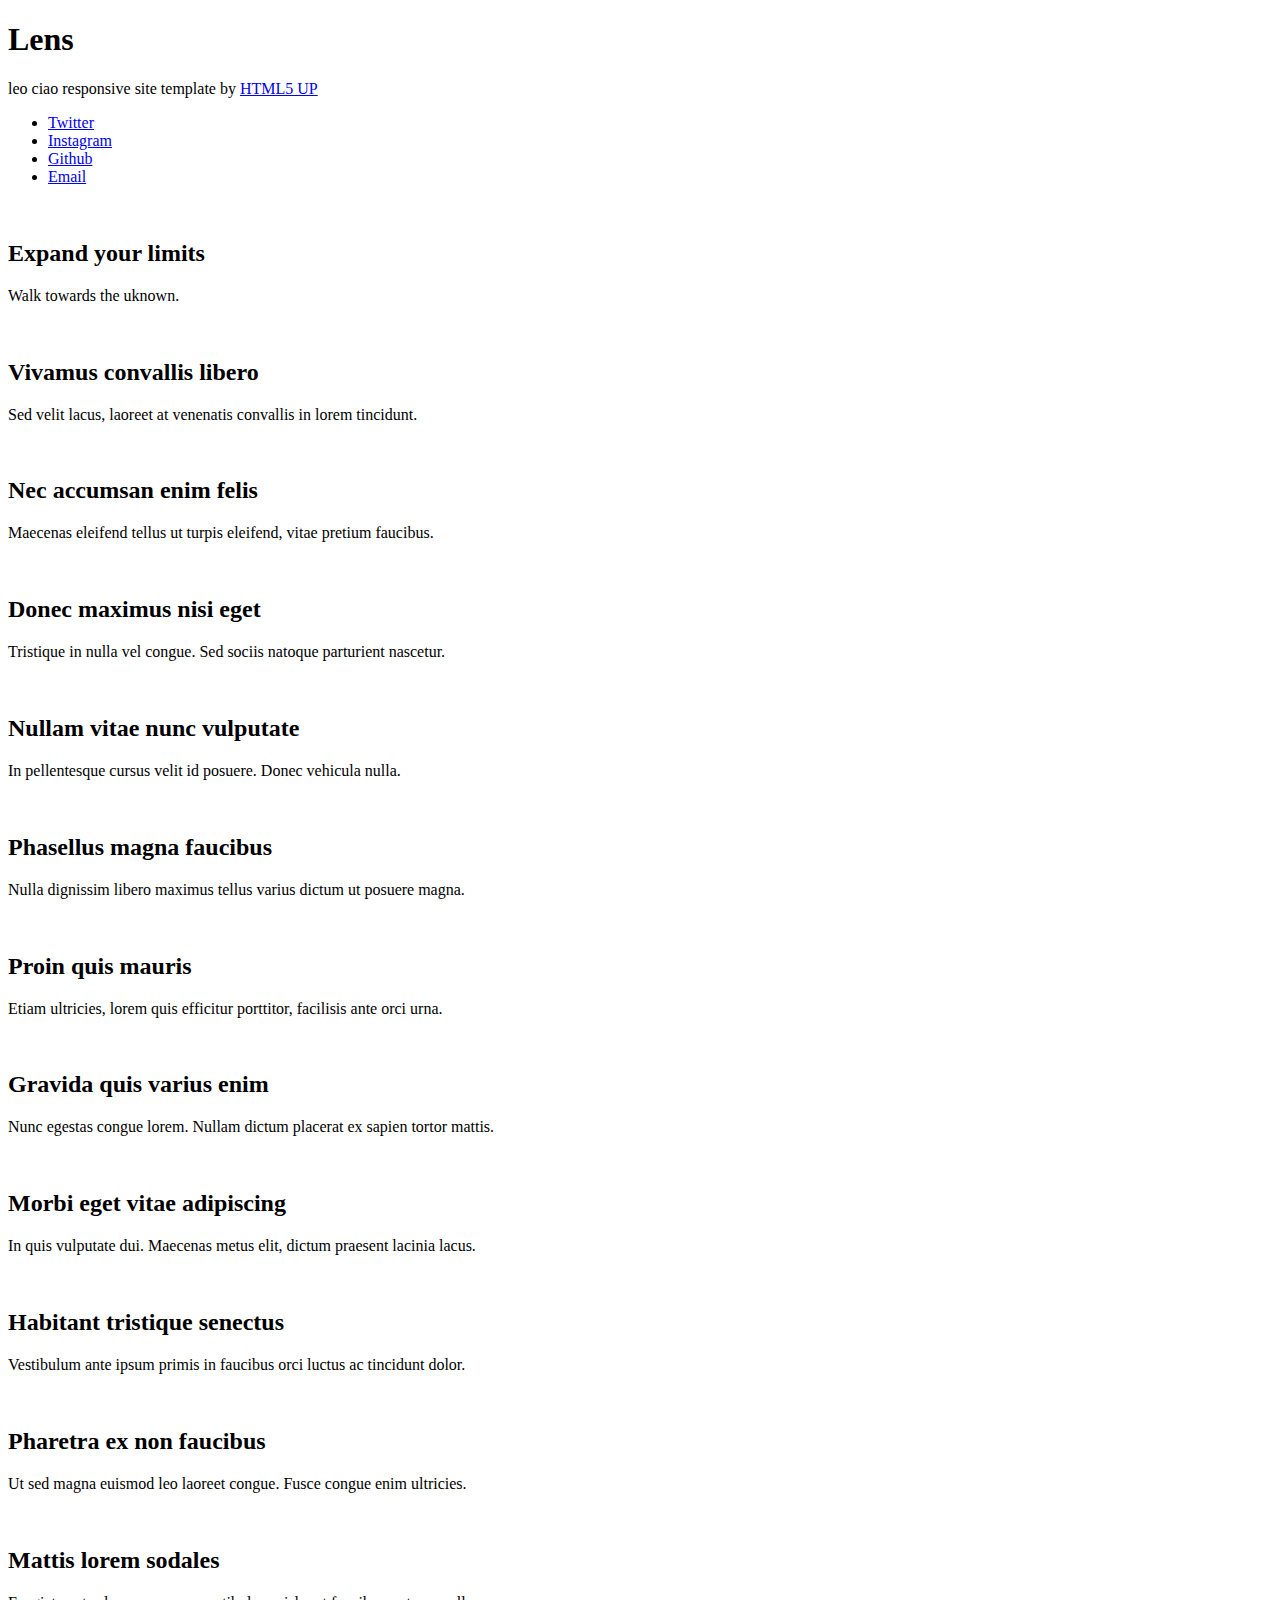
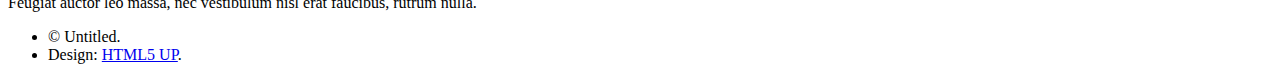
==== index.html @ 16e7315c "Add files via upload" ====
<!DOCTYPE HTML>
<!--
	Lens by HTML5 UP
	html5up.net | @ajlkn
	Free for personal and commercial use under the CCA 3.0 license (html5up.net/license)
-->
<html>
	<head>
		<title>Lens by HTML5 UP</title>
		<meta charset="utf-8" />
		<meta name="viewport" content="width=device-width, initial-scale=1, user-scalable=no" />
		<link rel="stylesheet" href="assets/css/main.css" />
		<noscript><link rel="stylesheet" href="assets/css/noscript.css" /></noscript>
	</head>
	<body class="is-preload-0 is-preload-1 is-preload-2">

		<!-- Main -->
			<div id="main">

				<!-- Header -->
					<header id="header">
						<h1>Lens</h1>
						<p> leo ciao responsive site template by <a href="http://html5up.net">HTML5 UP</a></p>
						<ul class="icons">
							<li><a href="#" class="icon brands fa-twitter"><span class="label">Twitter</span></a></li>
							<li><a href="https://www.instagram.com/leomon50/" class="icon brands fa-instagram"><span class="label">Instagram</span></a></li>
							<li><a href="#" class="icon brands fa-github"><span class="label">Github</span></a></li>
							<li><a href="#" class="icon fa-envelope"><span class="label">Email</span></a></li>
						</ul>
					</header>

				<!-- Thumbnail -->
					<section id="thumbnails">
						<article>
							<a class="thumbnail" href="images/fulls/01.jpg" data-position="left center"><img src="images/thumbs/01.jpg" alt="" /></a>
							<h2>Expand your limits</h2>
							<p>Walk towards the uknown.</p>
						</article>
						<article>
							<a class="thumbnail" href="images/fulls/02.jpg"><img src="images/thumbs/02.jpg" alt="" /></a>
							<h2>Vivamus convallis libero</h2>
							<p>Sed velit lacus, laoreet at venenatis convallis in lorem tincidunt.</p>
						</article>
						<article>
							<a class="thumbnail" href="images/fulls/03.jpg" data-position="top center"><img src="images/thumbs/03.jpg" alt="" /></a>
							<h2>Nec accumsan enim felis</h2>
							<p>Maecenas eleifend tellus ut turpis eleifend, vitae pretium faucibus.</p>
						</article>
						<article>
							<a class="thumbnail" href="images/fulls/04.jpg"><img src="images/thumbs/04.jpg" alt="" /></a>
							<h2>Donec maximus nisi eget</h2>
							<p>Tristique in nulla vel congue. Sed sociis natoque parturient nascetur.</p>
						</article>
						<article>
							<a class="thumbnail" href="images/fulls/05.jpg" data-position="top center"><img src="images/thumbs/05.jpg" alt="" /></a>
							<h2>Nullam vitae nunc vulputate</h2>
							<p>In pellentesque cursus velit id posuere. Donec vehicula nulla.</p>
						</article>
						<article>
							<a class="thumbnail" href="images/fulls/06.jpg"><img src="images/thumbs/06.jpg" alt="" /></a>
							<h2>Phasellus magna faucibus</h2>
							<p>Nulla dignissim libero maximus tellus varius dictum ut posuere magna.</p>
						</article>
						<article>
							<a class="thumbnail" href="images/fulls/07.jpg"><img src="images/thumbs/07.jpg" alt="" /></a>
							<h2>Proin quis mauris</h2>
							<p>Etiam ultricies, lorem quis efficitur porttitor, facilisis ante orci urna.</p>
						</article>
						<article>
							<a class="thumbnail" href="images/fulls/08.jpg"><img src="images/thumbs/08.jpg" alt="" /></a>
							<h2>Gravida quis varius enim</h2>
							<p>Nunc egestas congue lorem. Nullam dictum placerat ex sapien tortor mattis.</p>
						</article>
						<article>
							<a class="thumbnail" href="images/fulls/09.jpg"><img src="images/thumbs/09.jpg" alt="" /></a>
							<h2>Morbi eget vitae adipiscing</h2>
							<p>In quis vulputate dui. Maecenas metus elit, dictum praesent lacinia lacus.</p>
						</article>
						<article>
							<a class="thumbnail" href="images/fulls/10.jpg"><img src="images/thumbs/10.jpg" alt="" /></a>
							<h2>Habitant tristique senectus</h2>
							<p>Vestibulum ante ipsum primis in faucibus orci luctus ac tincidunt dolor.</p>
						</article>
						<article>
							<a class="thumbnail" href="images/fulls/11.jpg"><img src="images/thumbs/11.jpg" alt="" /></a>
							<h2>Pharetra ex non faucibus</h2>
							<p>Ut sed magna euismod leo laoreet congue. Fusce congue enim ultricies.</p>
						</article>
						<article>
							<a class="thumbnail" href="images/fulls/12.jpg"><img src="images/thumbs/12.jpg" alt="" /></a>
							<h2>Mattis lorem sodales</h2>
							<p>Feugiat auctor leo massa, nec vestibulum nisl erat faucibus, rutrum nulla.</p>
						</article>
					</section>

				<!-- Footer -->
					<footer id="footer">
						<ul class="copyright">
							<li>&copy; Untitled.</li><li>Design: <a href="http://html5up.net">HTML5 UP</a>.</li>
						</ul>
					</footer>

			</div>

		<!-- Scripts -->
			<script src="assets/js/jquery.min.js"></script>
			<script src="assets/js/browser.min.js"></script>
			<script src="assets/js/breakpoints.min.js"></script>
			<script src="assets/js/main.js"></script>

	</body>
</html>
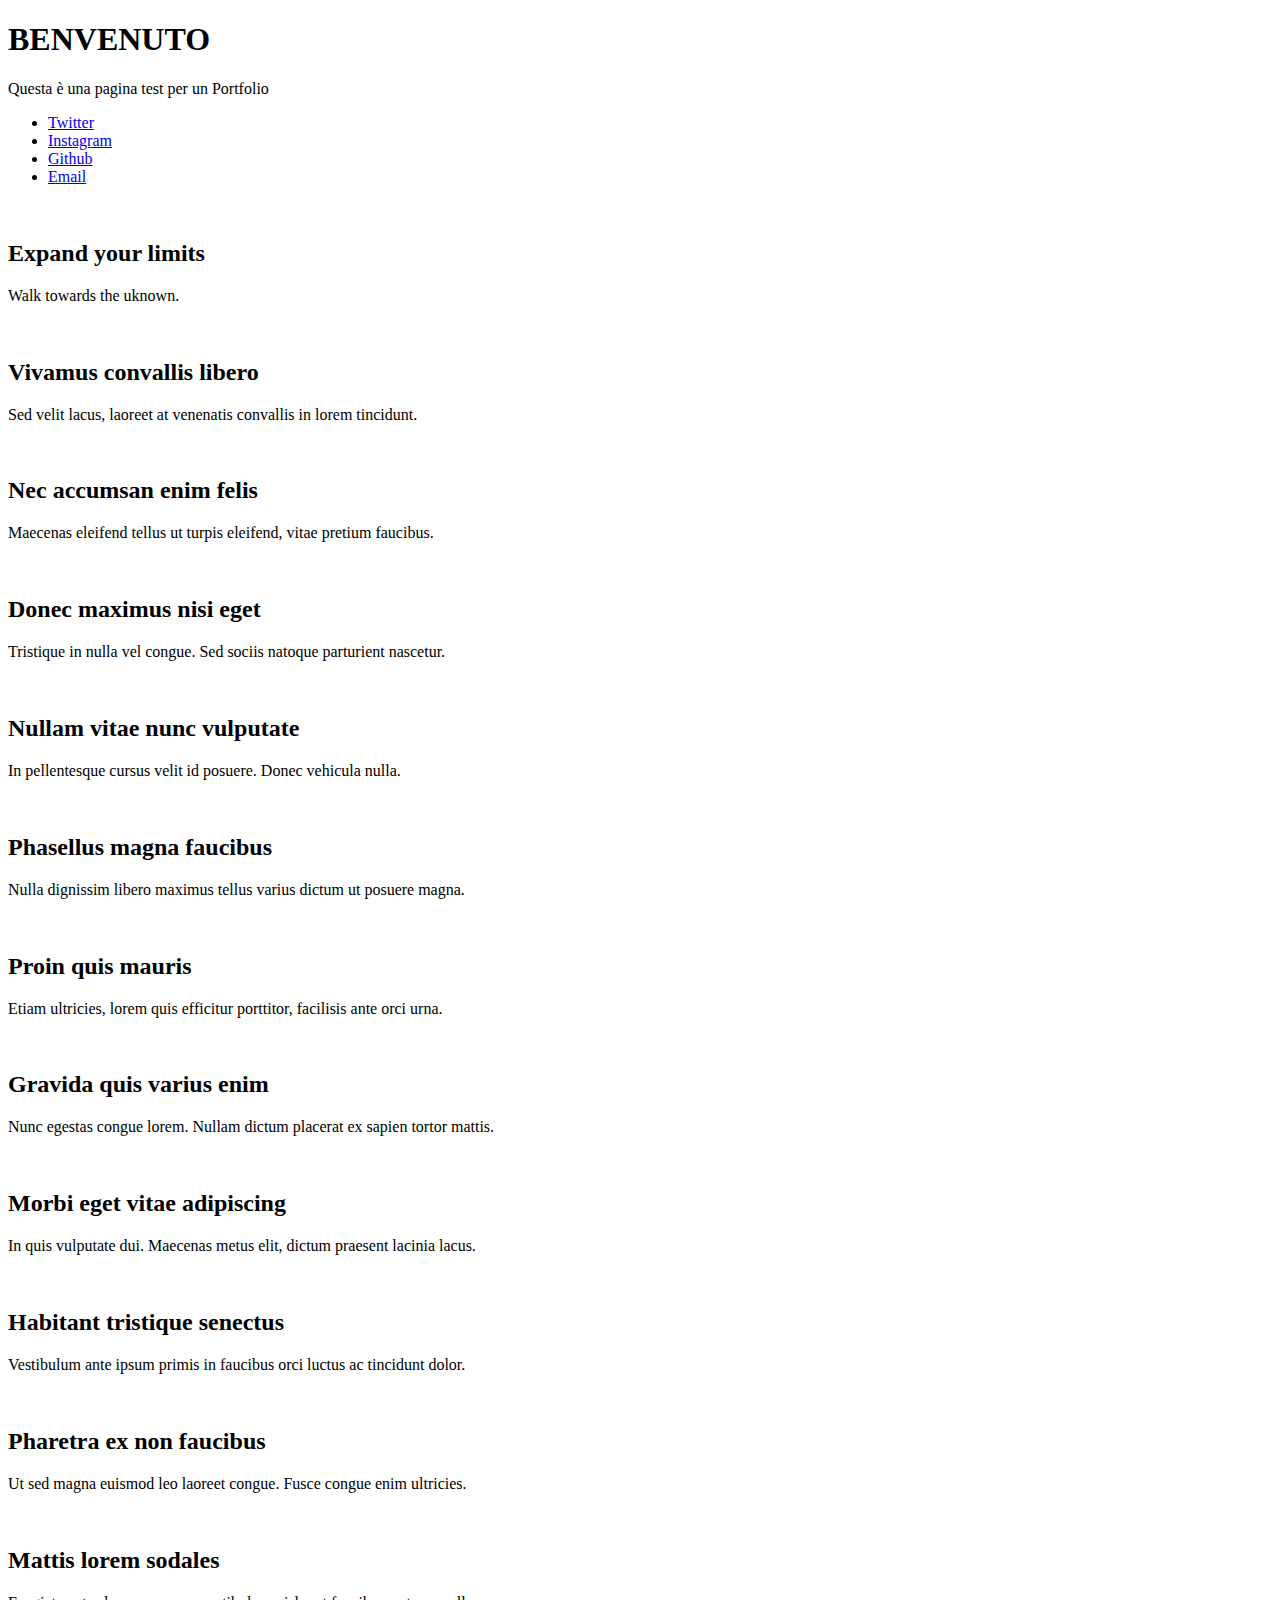
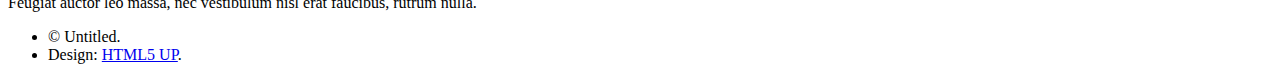
==== commit 7dc7e4d9: "Add files via upload" ====
--- a/index.html
+++ b/index.html
@@ -19,8 +19,8 @@
 
 				<!-- Header -->
 					<header id="header">
-						<h1>Lens</h1>
-						<p> leo ciao responsive site template by <a href="http://html5up.net">HTML5 UP</a></p>
+						<h1>BENVENUTO</h1>
+						<p>Questa è una pagina test per un Portfolio</p>
 						<ul class="icons">
 							<li><a href="#" class="icon brands fa-twitter"><span class="label">Twitter</span></a></li>
 							<li><a href="https://www.instagram.com/leomon50/" class="icon brands fa-instagram"><span class="label">Instagram</span></a></li>
